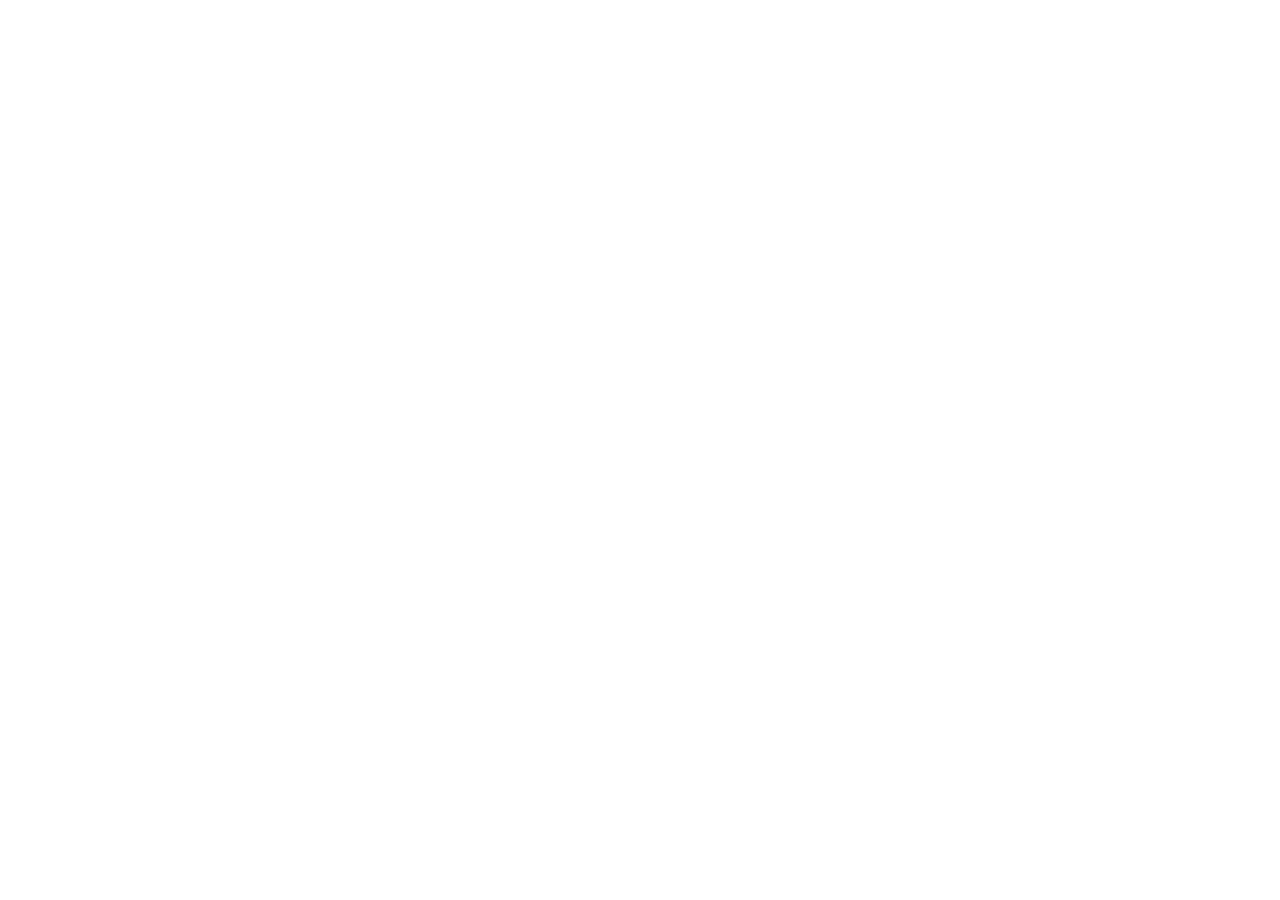
==== index.html @ dc248a0e "Create index.html" ====
<!DOCTYPE html>
<html lang="en">
<head>
    <meta charset="UTF-8">
    <meta name="viewport" content="width=device-width, initial-scale=1.0">
    <title>Dashboard</title>
    <link rel="stylesheet" href="styles/main.css">
</head>
<body>
    <div id="app">
        </div>
    <script type="module" src="js/main.js"></script>
</body>
</html>
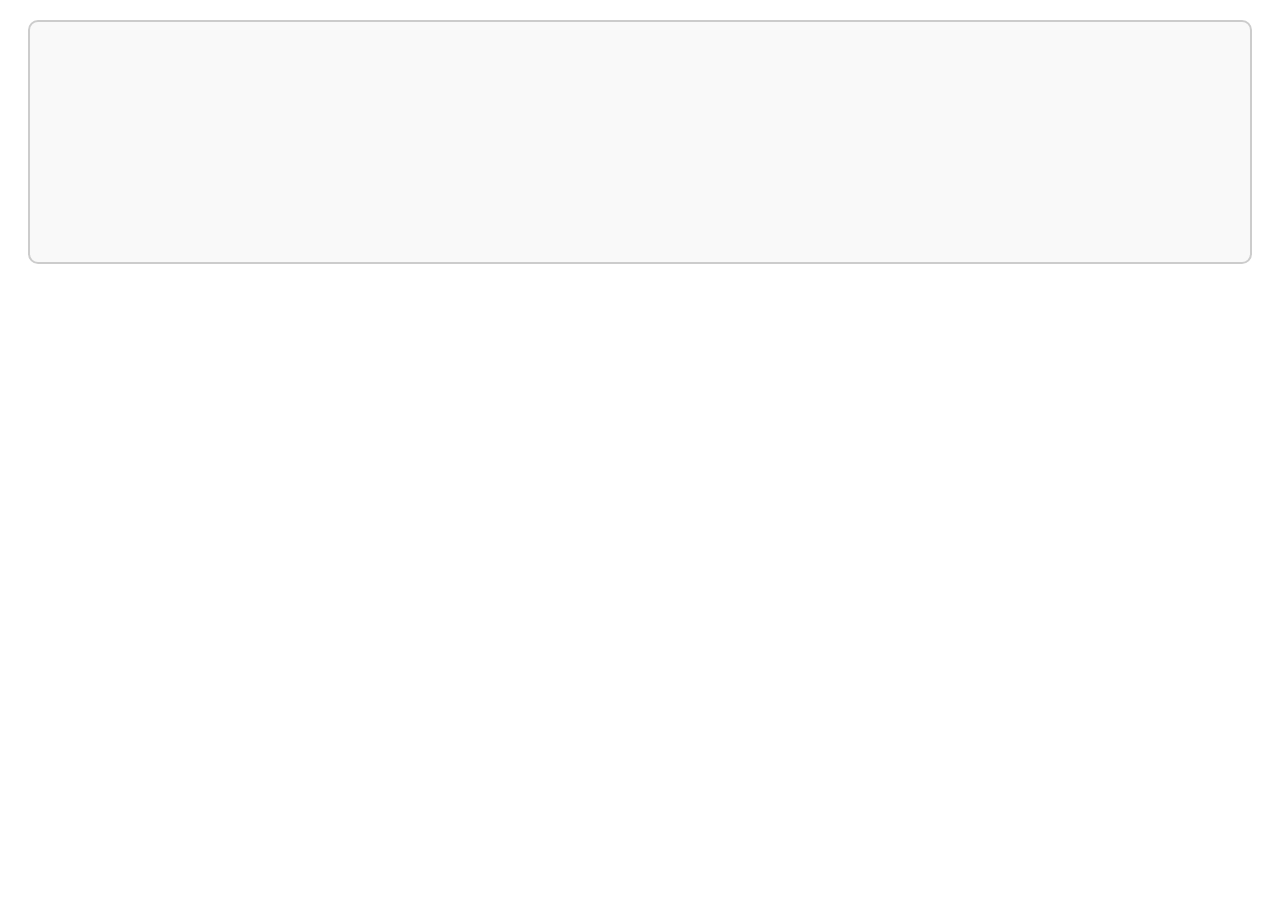
==== commit f099cddc: "Update index.html" ====
--- a/index.html
+++ b/index.html
@@ -2,13 +2,10 @@
 <html lang="en">
 <head>
     <meta charset="UTF-8">
-    <meta name="viewport" content="width=device-width, initial-scale=1.0">
-    <title>Dashboard</title>
     <link rel="stylesheet" href="styles/main.css">
 </head>
 <body>
-    <div id="app">
+    <div class="card" id="main-container">
         </div>
-    <script type="module" src="js/main.js"></script>
 </body>
 </html>
--- a/styles/main.css
+++ b/styles/main.css
@@ -0,0 +1,9 @@
+/* Purpose: Basic Card Styling | Location: /styles/main.css */
+.card {
+    border: 2px solid #ccc;
+    border-radius: 10px;
+    padding: 20px;
+    margin: 20px;
+    min-height: 200px;
+    background-color: #f9f9f9;
+}
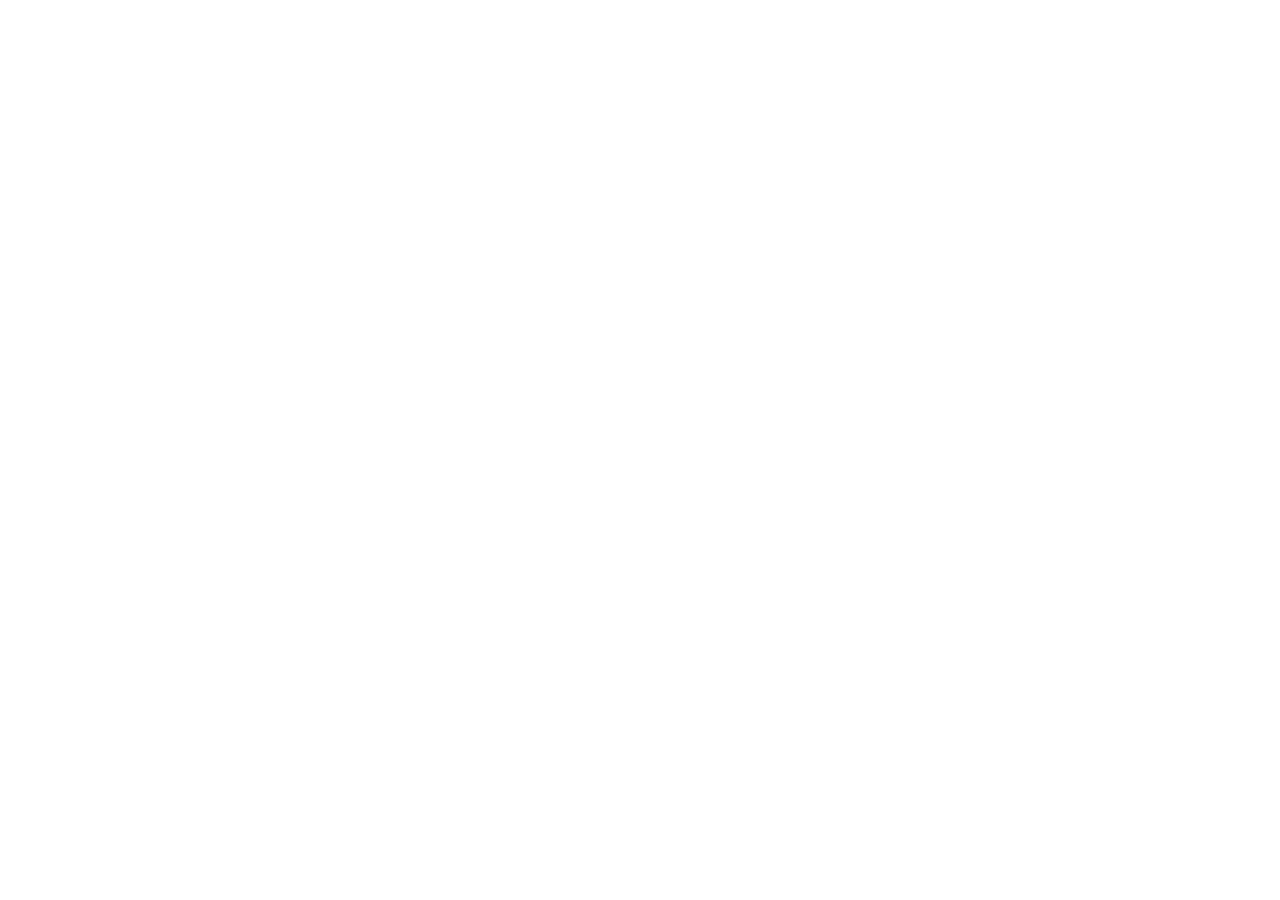
==== commit 09f912d4: "Update HTML structure and script references" ====
--- a/index.html
+++ b/index.html
@@ -2,10 +2,11 @@
 <html lang="en">
 <head>
     <meta charset="UTF-8">
-    <link rel="stylesheet" href="styles/main.css">
+    <meta name="viewport" content="width=device-width, initial-scale=1.0">
+    <title>Dashboard</title>
 </head>
 <body>
-    <div class="card" id="main-container">
-        </div>
+    <div id="main-container"></div>
+    <script type="module" src="global_engine/router.js"></script>
 </body>
 </html>
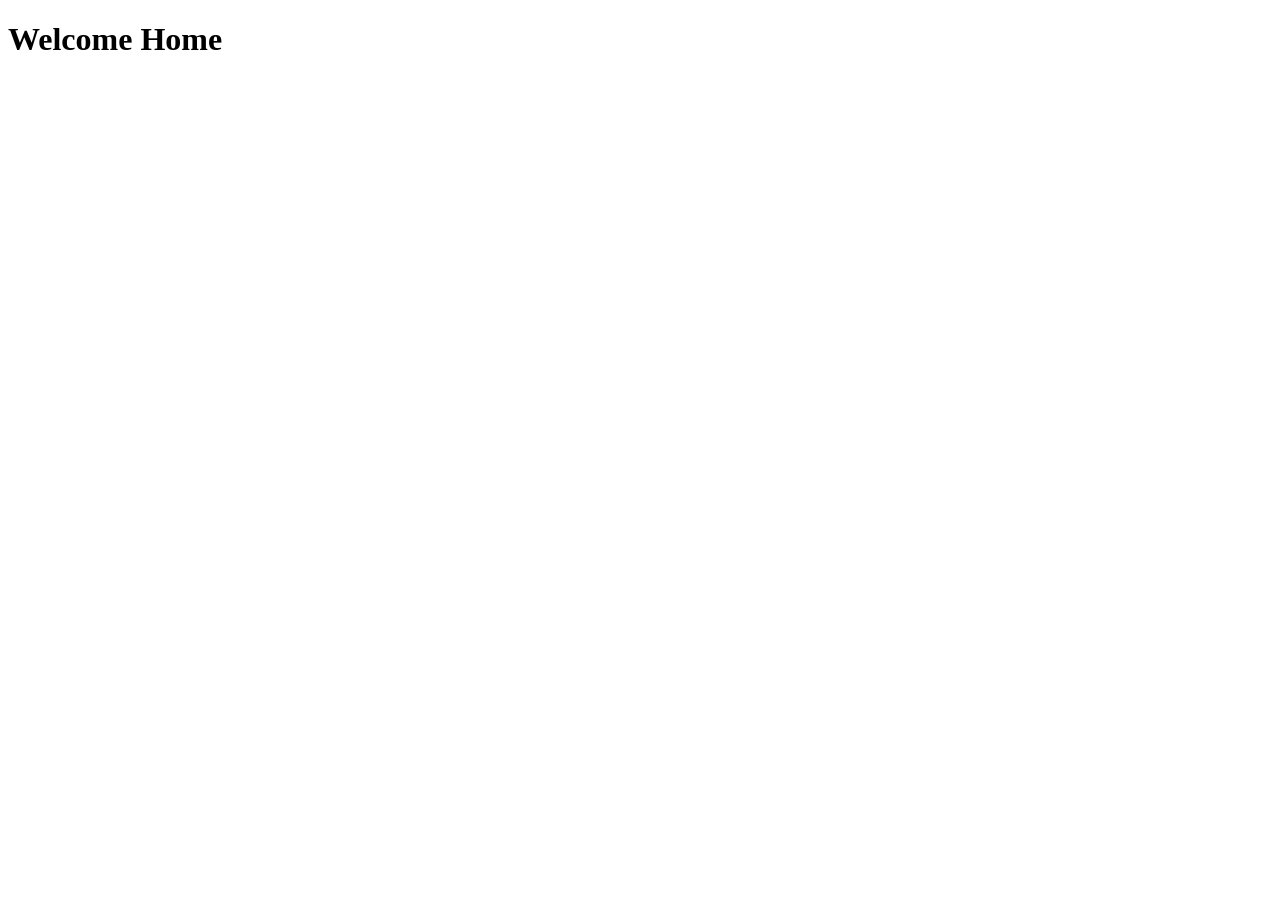
==== commit e18b7e22: "Refactor script tag to load view on page load" ====
--- a/index.html
+++ b/index.html
@@ -7,6 +7,9 @@
 </head>
 <body>
     <div id="main-container"></div>
-    <script type="module" src="global_engine/router.js"></script>
+    <script type="module">
+        import { loadView } from './global_engine/router.js';
+        loadView('Home');
+    </script>
 </body>
 </html>
